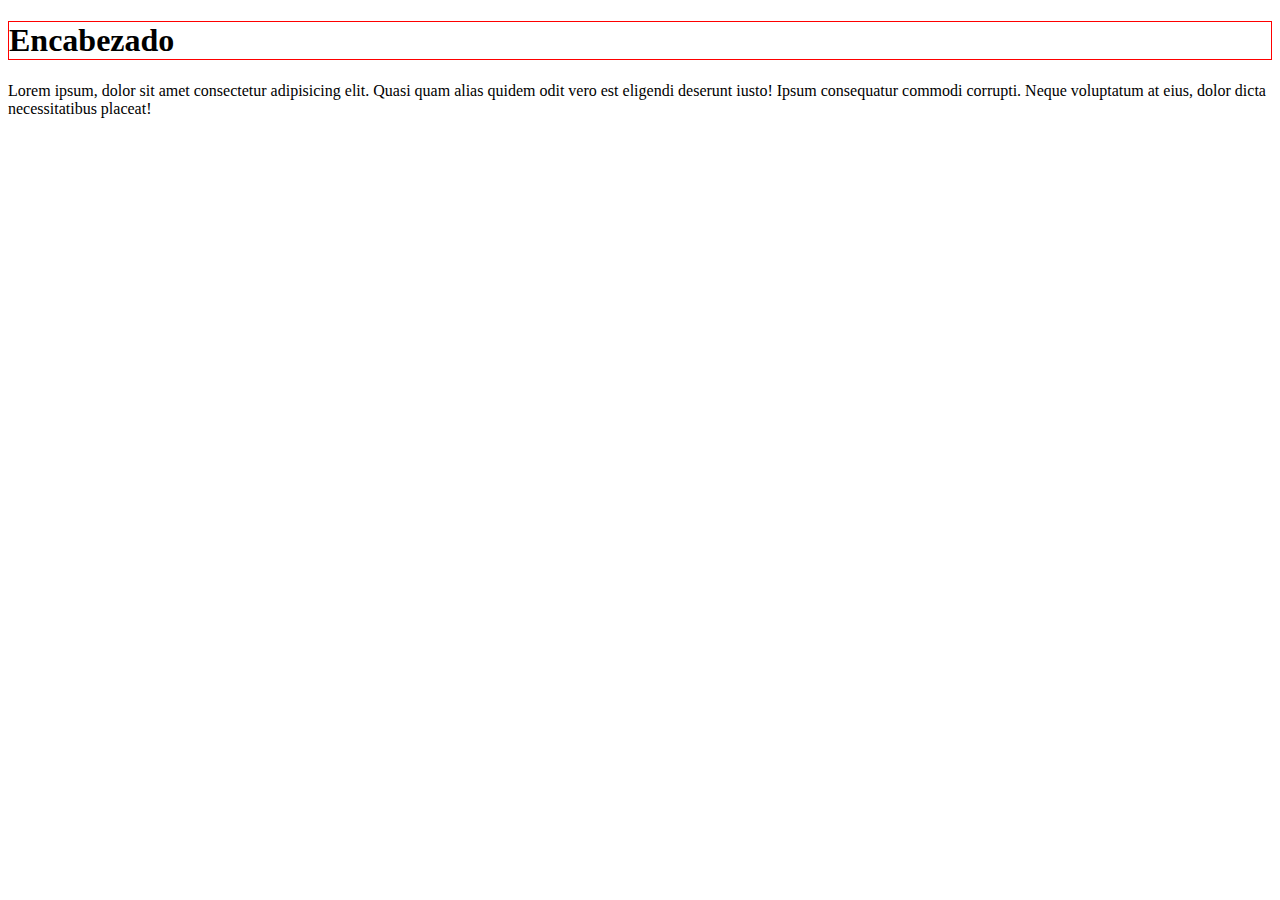
==== CSS Tutorial/index.html @ b2e83ec1 "Update index.html" ====
<!DOCTYPE html>
<html lang="es">
<head>
    <meta charset="UTF-8">
    <meta http-equiv="X-UA-Compatible" content="IE=edge">
    <meta name="viewport" content="width=device-width, initial-scale=1.0">
    <title> Tutorial CSS</title>
</head>
<body>
  <!--CSS son reglas de estilo para nuestros elementos de html. Existen 3 formas incluir CSS en nuestro HTML: 
 1.- Estilos en linea- Se introduce literalmente en la etiqueta. Ejemplo usado en etiqueta h1.
 2.- Estilo desde head- Se especifica dentro del head el estilo para cada etiqueta
 3.- 
--> 
  <main>
      <section>
          <h1 style="border: 1px solid red;">Encabezado</h1>
          <p>Lorem ipsum, dolor sit amet consectetur adipisicing elit.
              Quasi quam alias quidem odit vero est eligendi deserunt iusto! 
              Ipsum consequatur commodi corrupti. Neque voluptatum at eius,
              dolor dicta necessitatibus placeat!</p>
      </section>
  </main> 
</body>
</html>
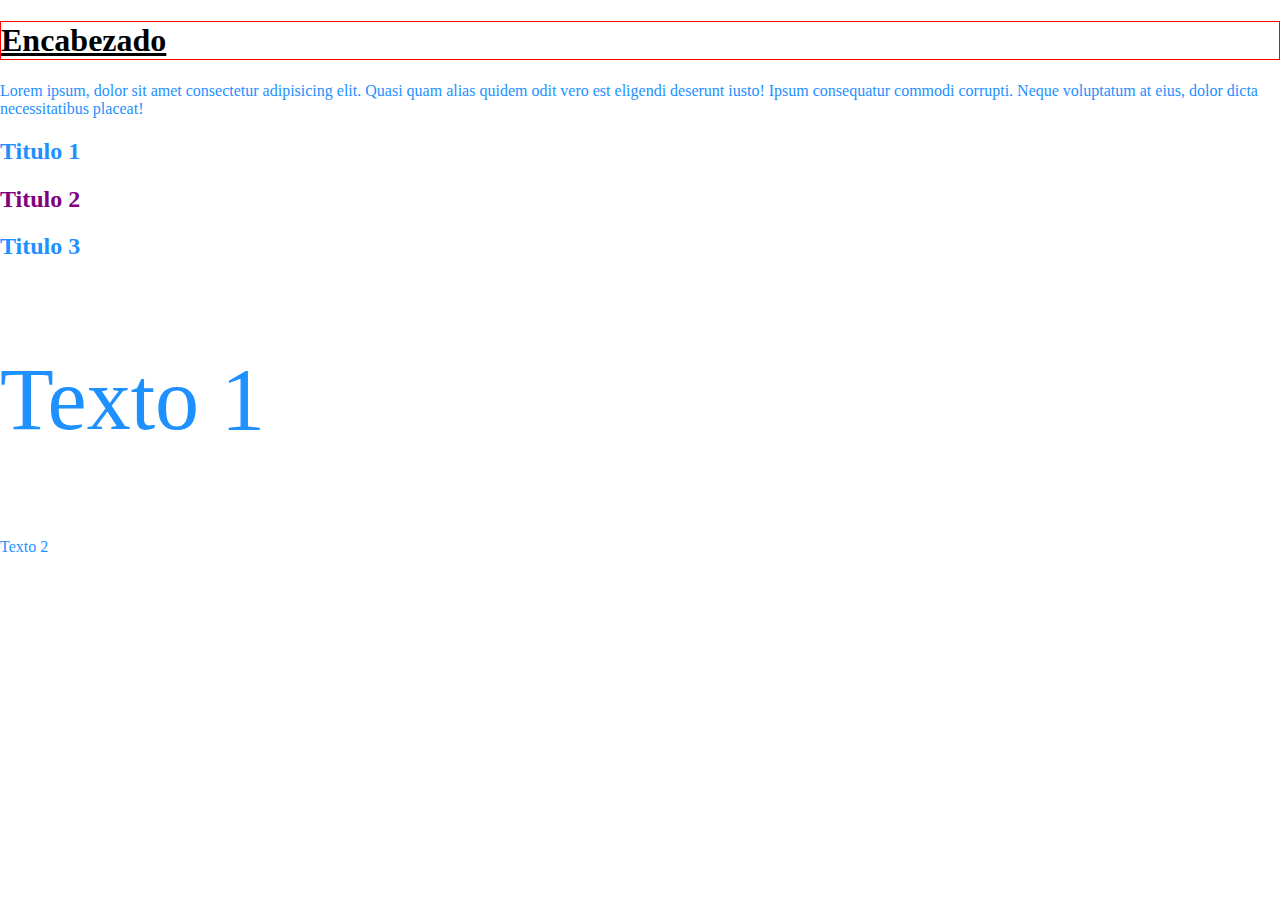
==== commit da96b322: "17Marzo3.17" ====
--- a/CSS Tutorial/index.html
+++ b/CSS Tutorial/index.html
@@ -5,20 +5,55 @@
     <meta http-equiv="X-UA-Compatible" content="IE=edge">
     <meta name="viewport" content="width=device-width, initial-scale=1.0">
     <title> Tutorial CSS</title>
-</head>
+    <link rel="stylesheet" href="./estilos.css">
+    <link rel="stylesheet" href="./normalize.css">
+  </head>
 <body>
   <!--CSS son reglas de estilo para nuestros elementos de html. Existen 3 formas incluir CSS en nuestro HTML: 
- 1.- Estilos en linea- Se introduce literalmente en la etiqueta. Ejemplo usado en etiqueta h1.
- 2.- Estilo desde head- Se especifica dentro del head el estilo para cada etiqueta
- 3.- 
+
+ 1.- Estilos en linea - Se introduce literalmente el style en la etiqueta a editar. Ejemplo usado en etiqueta h1.
+ <h1 style="border: 1px solid red;">Encabezado</h1>
+ 
+ 2.- Estilo dentro de cabezera (head) - Se especifica dentro del head el estilo para cada elemento. En el contenido entre etiqueta head, se agregara
+ la etiqueta style y se especifica a cuales etiquetas afectara, ejemplo 
+ <head>
+ <style>
+   h1 {
+       text-decoration: underline;
+   }
+  </style>
+</head>
+
+ 3.- Estilo desde otro modulo/archivo. Es necesario crear otro documento dentro de nuestro folder, que se llame estilos.css
+ Tiene que ser .css y en este archivo solo ira directamente la especificacion del estilo. Tenemos que crear una referencia para 
+ que nuestro html conecte con nuestro archivo css. Esto se hace creando dentro del contenido de <head> un 
+   <link rel="stylesheet" href="estilos.css">
+
+ Las primeras 2 formas no son recomendables. Lo mas recomendable es la tercera opcion, es decir, tener un css separado.
+
+ **Cual es el problema con css? Cada navegador renderiza el css de manera diferente, por lo tanto hay que normalizarlo para que se vea igual en todos.
+ Para normalizar, existe una libreria que se llama normalize.  Este documento descargado es .css, guadalo en la misma carpeta donde esta tu estilos.css
+ Y agregalo de igual forma con la etiqueta link como hiciste con estilos previamente.
+
+ En CSS existen 3 formas de selectores:
+  Seleccionar por CLASE: (En html <tag class="nombredelaclase"></tag>  en css .nombredelaclase {} ). Ejemplo titulo 1
+  Seleccionar por ID: (En html <tag id="nombredelaID"></tag>  en css #nombredelaID {} ). Ejemplo Texto 1
+  Seleccionar por combinacion: (En css h2.titulos { color: orange,})
 --> 
   <main>
       <section>
-          <h1 style="border: 1px solid red;">Encabezado</h1>
+          <h1>Encabezado</h1>
           <p>Lorem ipsum, dolor sit amet consectetur adipisicing elit.
               Quasi quam alias quidem odit vero est eligendi deserunt iusto! 
               Ipsum consequatur commodi corrupti. Neque voluptatum at eius,
               dolor dicta necessitatibus placeat!</p>
+
+          <h2>Titulo 1</h2> 
+          <h2 class="titulos">Titulo 2</h2> <!-- Cuando se especifican las caracteristicas para esta clase en css,todos los elementos que contengan esa clase tendran esas caracteristicas-->
+          <h2>Titulo 3</h2>
+
+          <p id="textazo">Texto 1</p>
+          <p>Texto 2</p>
       </section>
   </main> 
 </body>
--- a/CSS Tutorial/estilos.css
+++ b/CSS Tutorial/estilos.css
@@ -0,0 +1,16 @@
+h1 {
+    text-decoration: underline;
+    border: 1px solid red;
+}
+h2 {
+    color:dodgerblue;
+}
+p {
+    color: dodgerblue;
+}
+h2.titulos {
+    color: purple;
+}
+#textazo {
+    font-size: 88px;
+}--- a/CSS Tutorial/estilos.css
+++ b/CSS Tutorial/estilos.css
@@ -0,0 +1,16 @@
+h1 {
+    text-decoration: underline;
+    border: 1px solid red;
+}
+h2 {
+    color:dodgerblue;
+}
+p {
+    color: dodgerblue;
+}
+h2.titulos {
+    color: purple;
+}
+#textazo {
+    font-size: 88px;
+}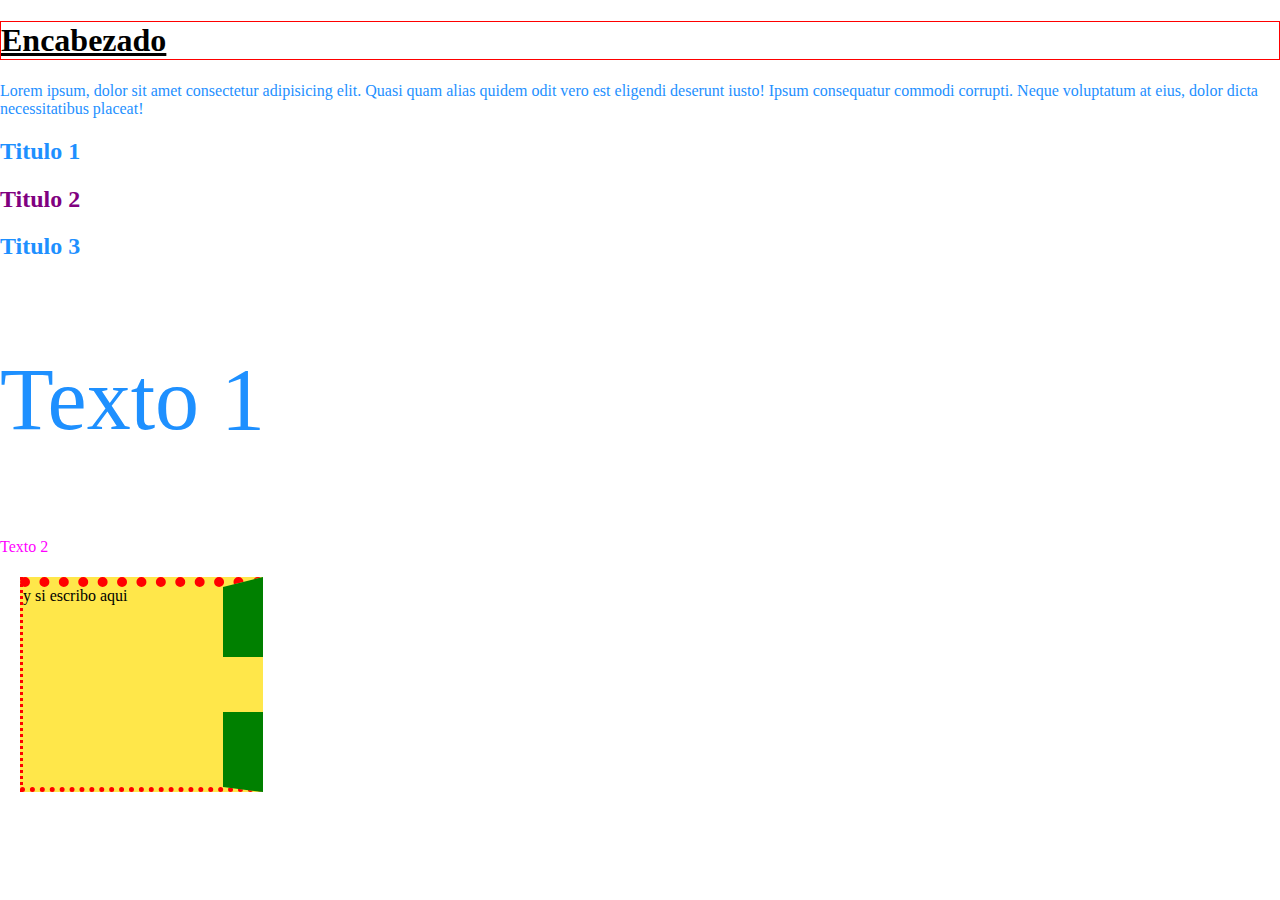
==== commit ea93e97f: "5.31" ====
--- a/CSS Tutorial/index.html
+++ b/CSS Tutorial/index.html
@@ -38,7 +38,7 @@
  En CSS existen 3 formas de selectores:
   Seleccionar por CLASE: (En html <tag class="nombredelaclase"></tag>  en css .nombredelaclase {} ). Ejemplo titulo 1
   Seleccionar por ID: (En html <tag id="nombredelaID"></tag>  en css #nombredelaID {} ). Ejemplo Texto 1
-  Seleccionar por combinacion: (En css h2.titulos { color: orange,})
+  Seleccionar por combinacion: (En css tag.clase { color: orange,})
 --> 
   <main>
       <section>
@@ -55,6 +55,9 @@
           <p id="textazo">Texto 1</p>
           <p>Texto 2</p>
       </section>
+      <div class="caja">
+        y si escribo aqui
+      </div>
   </main> 
 </body>
 </html>--- a/CSS Tutorial/estilos.css
+++ b/CSS Tutorial/estilos.css
@@ -1,3 +1,16 @@
+
+/* En CSS existen 3 formas de selectores:
+  Seleccionar por CLASE: (En html <tag class="nombredelaclase"></tag>  en css .nombredelaclase {} ). Ejemplo titulo 1
+  Seleccionar por ID: (En html <tag id="nombredelaID"></tag>  en css #nombredelaID {} ). Ejemplo Texto 1
+  Seleccionar por combinacion: (En css h2.titulos { color: orange,}) 
+  
+  h2 { }
+  h2.clase { }
+  .clase { }
+  #id { }
+  
+  */ 
+
 h1 {
     text-decoration: underline;
     border: 1px solid red;
@@ -13,4 +26,40 @@
 }
 #textazo {
     font-size: 88px;
+}
+
+/* En CSS existen tambien pseudo-clases, que afectan a elementos especificos  por ejemplo: first-child, last child, etc 
+  */
+
+section :last-child{
+    color: fuchsia;
+}
+/* Si se asignan diferentes especificaciones simultaneamente a un mismo elemento CSS (por ejemplo color a un titulo)
+CSS sigue una jerarquia especifica. CSS Prioriza #ID  despues las .CLASES y por ultimo los elementos en concreto.
+Se puede editar la jeraquia asignandole al elemento que queremos que sea prioritario: !important;
+  */ 
+
+  /* Colores en CSS. 
+  Los colores en CSS se pueden representar de 4 formas:
+  1-Nombre de los colores. No todos los colores se ven de la misma forma en diferentes pantallas asi que puede variar la tonalidad
+  2-RGB (Red-Green-Blue). Se representa el color exacto en la tonalidad seleccionada. Ejemplo  rgb(252, 56, 167). Existe tambien rgba(252, 56, 167, 0.5) El ultimo numero es llamado alfa y va de 0 a 1. Indica la transparencia
+  3-HSL  Se representa el color exacto en la tonalidad seleccionada. Ejemplo hsl(326°, 97%, 60%)
+  4-Hexadesimal Se representa el color exacto en la tonalidad seleccionada. Ejemplo #fc38a7
+
+  (en google si ponemos color picker apareceran otras mas opciones como CMYK(para impresiones) y HSV(para pantallas mas calibradas)
+  */
+  .caja {
+      margin: 20px;
+      height: 200px;
+      width: 200px;
+    background-color: rgb(255, 231, 74); 
+
+    /* BORDERS */
+    border: 10px dotted red;  /* Esto es un shortcut para tantear el espacio q esta tomando el contenido dentro de nuestra pagina. El border puede ser solid, dotted o dashed    */
+    border-right: dashed green;
+     /* Existe tambien otro atributo de borders que es el grosor (width) y se indica en orden de las agujas del reloj  */
+    border-width: 10px 40px 5px 3px ;  /* Se pueden indicar solo 3 parametros y esto indica valores de arriba, derecha+izq y abajo. Si das 2 parametros indica valores de arriba+abajo y derecha+izq. Y si se da 1 solo parametro es global.    */
+    /* El border radius le da una redondez a la imagen  */
+    }
+    
 }--- a/CSS Tutorial/estilos.css
+++ b/CSS Tutorial/estilos.css
@@ -1,3 +1,16 @@
+
+/* En CSS existen 3 formas de selectores:
+  Seleccionar por CLASE: (En html <tag class="nombredelaclase"></tag>  en css .nombredelaclase {} ). Ejemplo titulo 1
+  Seleccionar por ID: (En html <tag id="nombredelaID"></tag>  en css #nombredelaID {} ). Ejemplo Texto 1
+  Seleccionar por combinacion: (En css h2.titulos { color: orange,}) 
+  
+  h2 { }
+  h2.clase { }
+  .clase { }
+  #id { }
+  
+  */ 
+
 h1 {
     text-decoration: underline;
     border: 1px solid red;
@@ -13,4 +26,40 @@
 }
 #textazo {
     font-size: 88px;
+}
+
+/* En CSS existen tambien pseudo-clases, que afectan a elementos especificos  por ejemplo: first-child, last child, etc 
+  */
+
+section :last-child{
+    color: fuchsia;
+}
+/* Si se asignan diferentes especificaciones simultaneamente a un mismo elemento CSS (por ejemplo color a un titulo)
+CSS sigue una jerarquia especifica. CSS Prioriza #ID  despues las .CLASES y por ultimo los elementos en concreto.
+Se puede editar la jeraquia asignandole al elemento que queremos que sea prioritario: !important;
+  */ 
+
+  /* Colores en CSS. 
+  Los colores en CSS se pueden representar de 4 formas:
+  1-Nombre de los colores. No todos los colores se ven de la misma forma en diferentes pantallas asi que puede variar la tonalidad
+  2-RGB (Red-Green-Blue). Se representa el color exacto en la tonalidad seleccionada. Ejemplo  rgb(252, 56, 167). Existe tambien rgba(252, 56, 167, 0.5) El ultimo numero es llamado alfa y va de 0 a 1. Indica la transparencia
+  3-HSL  Se representa el color exacto en la tonalidad seleccionada. Ejemplo hsl(326°, 97%, 60%)
+  4-Hexadesimal Se representa el color exacto en la tonalidad seleccionada. Ejemplo #fc38a7
+
+  (en google si ponemos color picker apareceran otras mas opciones como CMYK(para impresiones) y HSV(para pantallas mas calibradas)
+  */
+  .caja {
+      margin: 20px;
+      height: 200px;
+      width: 200px;
+    background-color: rgb(255, 231, 74); 
+
+    /* BORDERS */
+    border: 10px dotted red;  /* Esto es un shortcut para tantear el espacio q esta tomando el contenido dentro de nuestra pagina. El border puede ser solid, dotted o dashed    */
+    border-right: dashed green;
+     /* Existe tambien otro atributo de borders que es el grosor (width) y se indica en orden de las agujas del reloj  */
+    border-width: 10px 40px 5px 3px ;  /* Se pueden indicar solo 3 parametros y esto indica valores de arriba, derecha+izq y abajo. Si das 2 parametros indica valores de arriba+abajo y derecha+izq. Y si se da 1 solo parametro es global.    */
+    /* El border radius le da una redondez a la imagen  */
+    }
+    
 }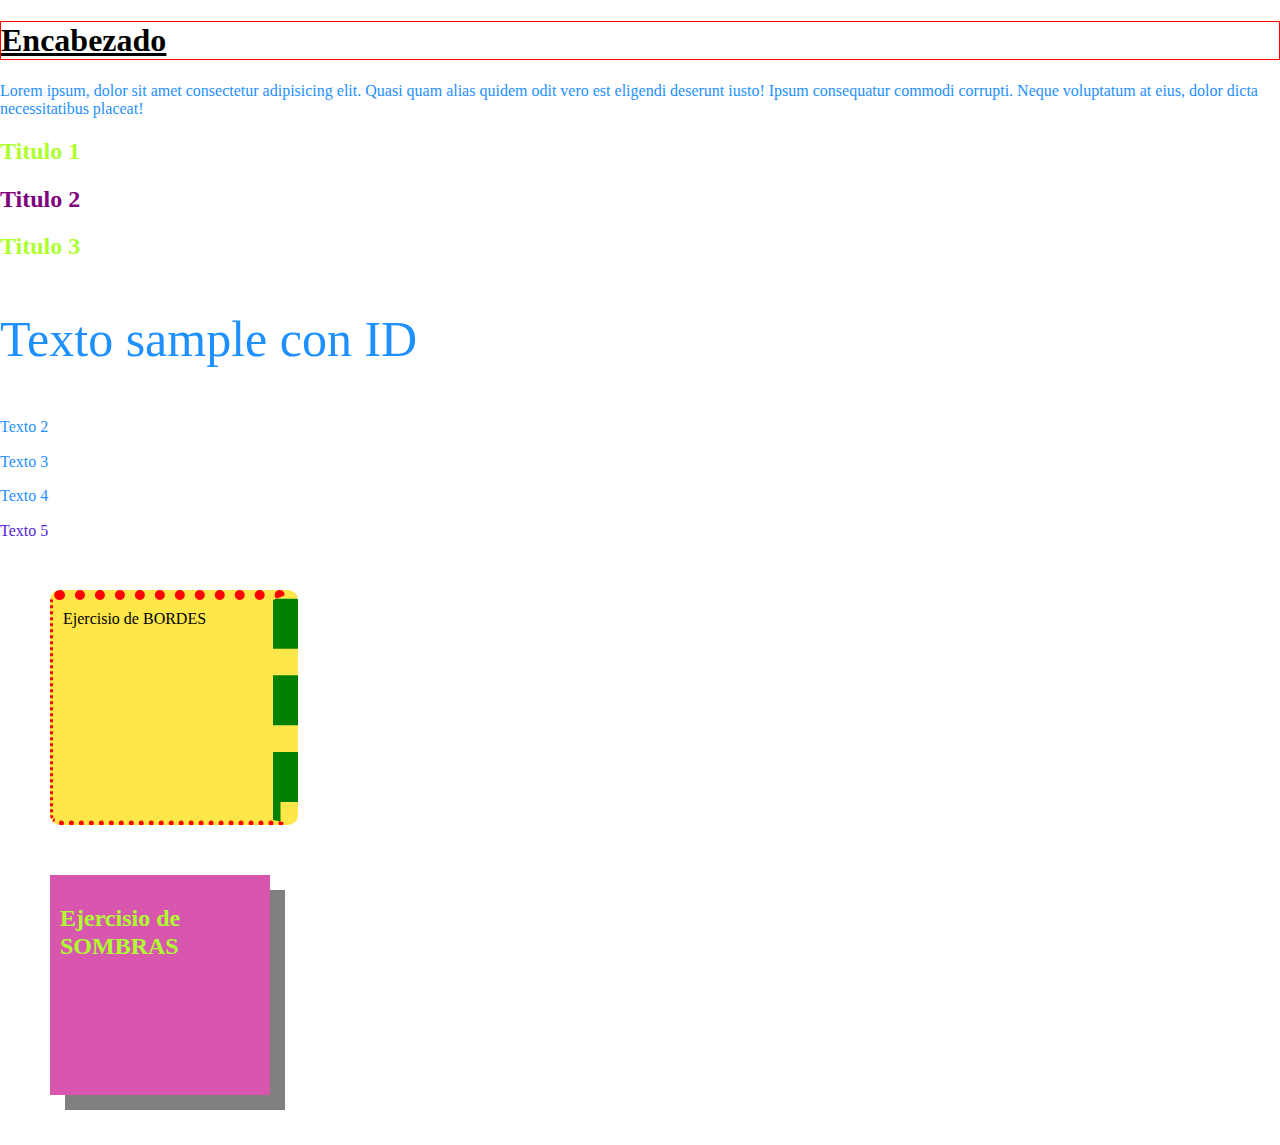
==== commit 1d1589c5: "18 Marzo" ====
--- a/CSS Tutorial/index.html
+++ b/CSS Tutorial/index.html
@@ -52,12 +52,20 @@
           <h2 class="titulos">Titulo 2</h2> <!-- Cuando se especifican las caracteristicas para esta clase en css,todos los elementos que contengan esa clase tendran esas caracteristicas-->
           <h2>Titulo 3</h2>
 
-          <p id="textazo">Texto 1</p>
+          <p id="textazo">Texto sample con ID</p>
           <p>Texto 2</p>
+          <p>Texto 3</p>
+          <p>Texto 4</p>
+          <p>Texto 5</p>
       </section>
-      <div class="caja">
-        y si escribo aqui
+
+      <div class="caja-bordes">
+        Ejercisio de BORDES
       </div>
-  </main> 
-</body>
+
+      <div class="caja-sombras">
+        <h2>Ejercisio de SOMBRAS </h2>
+      </div>
+  </main>   
+  </body>
 </html>--- a/CSS Tutorial/estilos.css
+++ b/CSS Tutorial/estilos.css
@@ -1,65 +1,75 @@
 
-/* En CSS existen 3 formas de selectores:
-  Seleccionar por CLASE: (En html <tag class="nombredelaclase"></tag>  en css .nombredelaclase {} ). Ejemplo titulo 1
-  Seleccionar por ID: (En html <tag id="nombredelaID"></tag>  en css #nombredelaID {} ). Ejemplo Texto 1
-  Seleccionar por combinacion: (En css h2.titulos { color: orange,}) 
-  
-  h2 { }
-  h2.clase { }
-  .clase { }
-  #id { }
-  
-  */ 
-
-h1 {
-    text-decoration: underline;
-    border: 1px solid red;
-}
-h2 {
-    color:dodgerblue;
-}
-p {
-    color: dodgerblue;
-}
-h2.titulos {
-    color: purple;
-}
-#textazo {
-    font-size: 88px;
-}
-
-/* En CSS existen tambien pseudo-clases, que afectan a elementos especificos  por ejemplo: first-child, last child, etc 
-  */
-
-section :last-child{
-    color: fuchsia;
-}
+/* En CSS existen diferentes formas de selectores:
+  Seleccion por etiqueta:  h2 { }
+  Seleccionar por CLASE: En html <tag class="nombredeclase"> </tag>  | En css .nombredeclase {}  
+  Seleccionar por ID: En html <tag id="nombredeID"> </tag>  |  En css #nombredeID {}. SOLO SE PUEDE USAR 1 por documento
+  Seleccionar por combinacion: En css etiqueta.nombredeclase {} 
+*/ 
 /* Si se asignan diferentes especificaciones simultaneamente a un mismo elemento CSS (por ejemplo color a un titulo)
 CSS sigue una jerarquia especifica. CSS Prioriza #ID  despues las .CLASES y por ultimo los elementos en concreto.
 Se puede editar la jeraquia asignandole al elemento que queremos que sea prioritario: !important;
-  */ 
+  */
 
-  /* Colores en CSS. 
+h1 {
+    text-decoration: underline;   /* Encabezado H1. Subrayado. Con borde rojo. Regla aplica para todos los encabezados h1. 
+                                    Como no se especifica color de texto, toma por default el negro */
+    border: 1px solid red;}
+p {
+    color: dodgerblue;}   /* Parrafo. Color azul. Regla aplica para todos los parrafos p */
+h2 {
+    color:rgb(236, 104, 16);}  /* Encabezado h2. Naranja. Regla aplica a todos los encabezados h2 */
+h2.titulos {
+    color: purple;}    /* Encabezado h2. Morado. Regla aplica SOLO a los encabezados h2 que tengan la clase "titulos" */
+#textazo {
+    font-size: 50px;}  /* Parrafo con ID textazo. Tomara las caracteristicas asignadas. En este caso solo se asigno el tamaño,
+                      por lo que el color sera el mismo que el asignado para parrafo (azul) */
+
+section :last-child{ 
+    color: rgb(85, 29, 214);} /* En CSS existen tambien pseudo-clases, que afectan a elementos especificos  por ejemplo: first-child, last child, etc 
+    */
+
+ 
+  /* COLORES. 
   Los colores en CSS se pueden representar de 4 formas:
   1-Nombre de los colores. No todos los colores se ven de la misma forma en diferentes pantallas asi que puede variar la tonalidad
   2-RGB (Red-Green-Blue). Se representa el color exacto en la tonalidad seleccionada. Ejemplo  rgb(252, 56, 167). Existe tambien rgba(252, 56, 167, 0.5) El ultimo numero es llamado alfa y va de 0 a 1. Indica la transparencia
   3-HSL  Se representa el color exacto en la tonalidad seleccionada. Ejemplo hsl(326°, 97%, 60%)
   4-Hexadesimal Se representa el color exacto en la tonalidad seleccionada. Ejemplo #fc38a7
-
   (en google si ponemos color picker apareceran otras mas opciones como CMYK(para impresiones) y HSV(para pantallas mas calibradas)
   */
-  .caja {
-      margin: 20px;
+
+
+/* BORDERS */
+
+  .caja-bordes {
+      padding: 10px;
+      margin: 50px;
       height: 200px;
       width: 200px;
     background-color: rgb(255, 231, 74); 
 
-    /* BORDERS */
-    border: 10px dotted red;  /* Esto es un shortcut para tantear el espacio q esta tomando el contenido dentro de nuestra pagina. El border puede ser solid, dotted o dashed    */
+    /*  Los bordes pueden ser  de 3 tipos: solid, dotted o dashed. El atributo width es para el grosor y se asigna en orden de las agujas del relog   */
+    border: 10px dotted red;  
     border-right: dashed green;
-     /* Existe tambien otro atributo de borders que es el grosor (width) y se indica en orden de las agujas del reloj  */
-    border-width: 10px 40px 5px 3px ;  /* Se pueden indicar solo 3 parametros y esto indica valores de arriba, derecha+izq y abajo. Si das 2 parametros indica valores de arriba+abajo y derecha+izq. Y si se da 1 solo parametro es global.    */
-    /* El border radius le da una redondez a la imagen  */
+    border-width: 10px 25px 5px 3px ;  
+    border-radius: 10px; /* El border radius le da una redondez a las esquinas hasta el punto de dejar la imagen redonda  */
     }
-    
-}+
+/* SOMBRAS */
+.caja-sombras{
+    padding: 10px; 
+    margin: 50px; 
+    height: 200px;
+    width: 200px;
+    background-color: rgb(216, 86, 173);
+    box-shadow: 15px 15px gray; }
+/* Los parametros o medidas que se dan corresponden a: eje X - eje Y - Concentracion - Color de shadow.
+  box-shadow: 15px 15px 20px gray  crearia una sombra difuminada porque el 3er elemento de concentracion tiene un valor asignado */
+/* El sombreado se origina generalmente a la derecha y abajo. Para otro tipo de efecto que cubra toda la base, se puede usar
+ box-shadow: 0 0 30px gray     de esta forma queda mucho mas difuminado por todo debajo
+*/
+
+ h2 {
+     color: greenyellow; }
+
+
--- a/CSS Tutorial/estilos.css
+++ b/CSS Tutorial/estilos.css
@@ -1,65 +1,75 @@
 
-/* En CSS existen 3 formas de selectores:
-  Seleccionar por CLASE: (En html <tag class="nombredelaclase"></tag>  en css .nombredelaclase {} ). Ejemplo titulo 1
-  Seleccionar por ID: (En html <tag id="nombredelaID"></tag>  en css #nombredelaID {} ). Ejemplo Texto 1
-  Seleccionar por combinacion: (En css h2.titulos { color: orange,}) 
-  
-  h2 { }
-  h2.clase { }
-  .clase { }
-  #id { }
-  
-  */ 
-
-h1 {
-    text-decoration: underline;
-    border: 1px solid red;
-}
-h2 {
-    color:dodgerblue;
-}
-p {
-    color: dodgerblue;
-}
-h2.titulos {
-    color: purple;
-}
-#textazo {
-    font-size: 88px;
-}
-
-/* En CSS existen tambien pseudo-clases, que afectan a elementos especificos  por ejemplo: first-child, last child, etc 
-  */
-
-section :last-child{
-    color: fuchsia;
-}
+/* En CSS existen diferentes formas de selectores:
+  Seleccion por etiqueta:  h2 { }
+  Seleccionar por CLASE: En html <tag class="nombredeclase"> </tag>  | En css .nombredeclase {}  
+  Seleccionar por ID: En html <tag id="nombredeID"> </tag>  |  En css #nombredeID {}. SOLO SE PUEDE USAR 1 por documento
+  Seleccionar por combinacion: En css etiqueta.nombredeclase {} 
+*/ 
 /* Si se asignan diferentes especificaciones simultaneamente a un mismo elemento CSS (por ejemplo color a un titulo)
 CSS sigue una jerarquia especifica. CSS Prioriza #ID  despues las .CLASES y por ultimo los elementos en concreto.
 Se puede editar la jeraquia asignandole al elemento que queremos que sea prioritario: !important;
-  */ 
+  */
 
-  /* Colores en CSS. 
+h1 {
+    text-decoration: underline;   /* Encabezado H1. Subrayado. Con borde rojo. Regla aplica para todos los encabezados h1. 
+                                    Como no se especifica color de texto, toma por default el negro */
+    border: 1px solid red;}
+p {
+    color: dodgerblue;}   /* Parrafo. Color azul. Regla aplica para todos los parrafos p */
+h2 {
+    color:rgb(236, 104, 16);}  /* Encabezado h2. Naranja. Regla aplica a todos los encabezados h2 */
+h2.titulos {
+    color: purple;}    /* Encabezado h2. Morado. Regla aplica SOLO a los encabezados h2 que tengan la clase "titulos" */
+#textazo {
+    font-size: 50px;}  /* Parrafo con ID textazo. Tomara las caracteristicas asignadas. En este caso solo se asigno el tamaño,
+                      por lo que el color sera el mismo que el asignado para parrafo (azul) */
+
+section :last-child{ 
+    color: rgb(85, 29, 214);} /* En CSS existen tambien pseudo-clases, que afectan a elementos especificos  por ejemplo: first-child, last child, etc 
+    */
+
+ 
+  /* COLORES. 
   Los colores en CSS se pueden representar de 4 formas:
   1-Nombre de los colores. No todos los colores se ven de la misma forma en diferentes pantallas asi que puede variar la tonalidad
   2-RGB (Red-Green-Blue). Se representa el color exacto en la tonalidad seleccionada. Ejemplo  rgb(252, 56, 167). Existe tambien rgba(252, 56, 167, 0.5) El ultimo numero es llamado alfa y va de 0 a 1. Indica la transparencia
   3-HSL  Se representa el color exacto en la tonalidad seleccionada. Ejemplo hsl(326°, 97%, 60%)
   4-Hexadesimal Se representa el color exacto en la tonalidad seleccionada. Ejemplo #fc38a7
-
   (en google si ponemos color picker apareceran otras mas opciones como CMYK(para impresiones) y HSV(para pantallas mas calibradas)
   */
-  .caja {
-      margin: 20px;
+
+
+/* BORDERS */
+
+  .caja-bordes {
+      padding: 10px;
+      margin: 50px;
       height: 200px;
       width: 200px;
     background-color: rgb(255, 231, 74); 
 
-    /* BORDERS */
-    border: 10px dotted red;  /* Esto es un shortcut para tantear el espacio q esta tomando el contenido dentro de nuestra pagina. El border puede ser solid, dotted o dashed    */
+    /*  Los bordes pueden ser  de 3 tipos: solid, dotted o dashed. El atributo width es para el grosor y se asigna en orden de las agujas del relog   */
+    border: 10px dotted red;  
     border-right: dashed green;
-     /* Existe tambien otro atributo de borders que es el grosor (width) y se indica en orden de las agujas del reloj  */
-    border-width: 10px 40px 5px 3px ;  /* Se pueden indicar solo 3 parametros y esto indica valores de arriba, derecha+izq y abajo. Si das 2 parametros indica valores de arriba+abajo y derecha+izq. Y si se da 1 solo parametro es global.    */
-    /* El border radius le da una redondez a la imagen  */
+    border-width: 10px 25px 5px 3px ;  
+    border-radius: 10px; /* El border radius le da una redondez a las esquinas hasta el punto de dejar la imagen redonda  */
     }
-    
-}+
+/* SOMBRAS */
+.caja-sombras{
+    padding: 10px; 
+    margin: 50px; 
+    height: 200px;
+    width: 200px;
+    background-color: rgb(216, 86, 173);
+    box-shadow: 15px 15px gray; }
+/* Los parametros o medidas que se dan corresponden a: eje X - eje Y - Concentracion - Color de shadow.
+  box-shadow: 15px 15px 20px gray  crearia una sombra difuminada porque el 3er elemento de concentracion tiene un valor asignado */
+/* El sombreado se origina generalmente a la derecha y abajo. Para otro tipo de efecto que cubra toda la base, se puede usar
+ box-shadow: 0 0 30px gray     de esta forma queda mucho mas difuminado por todo debajo
+*/
+
+ h2 {
+     color: greenyellow; }
+
+
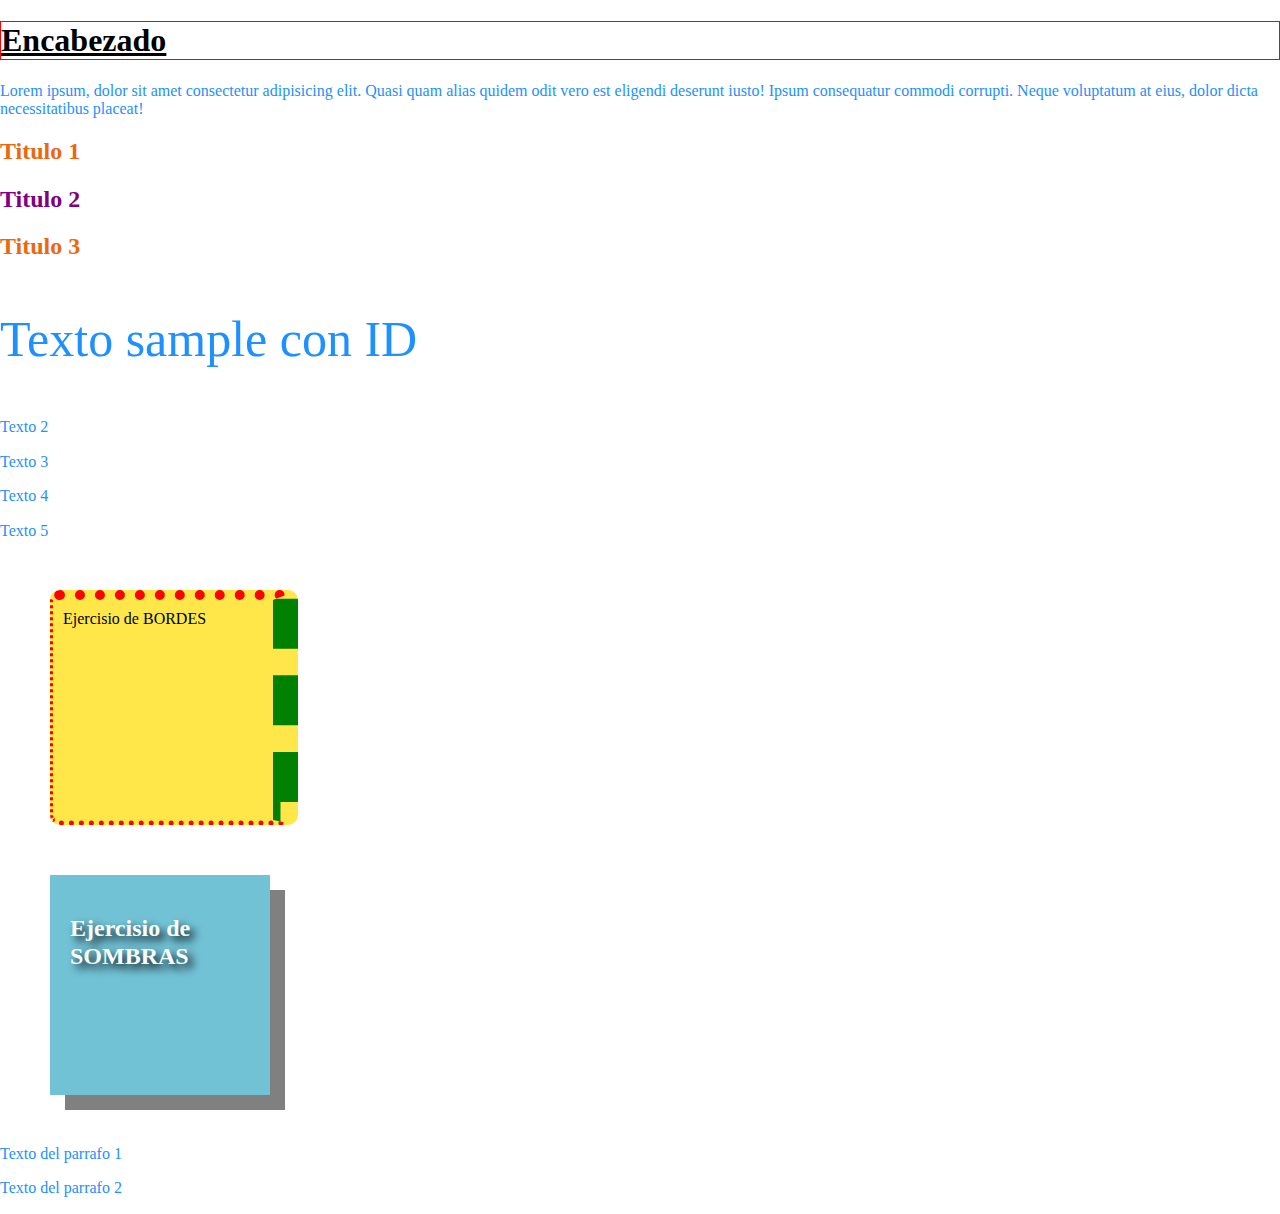
==== commit 1fce88b5: "March 19" ====
--- a/CSS Tutorial/index.html
+++ b/CSS Tutorial/index.html
@@ -9,37 +9,7 @@
     <link rel="stylesheet" href="./normalize.css">
   </head>
 <body>
-  <!--CSS son reglas de estilo para nuestros elementos de html. Existen 3 formas incluir CSS en nuestro HTML: 
-
- 1.- Estilos en linea - Se introduce literalmente el style en la etiqueta a editar. Ejemplo usado en etiqueta h1.
- <h1 style="border: 1px solid red;">Encabezado</h1>
- 
- 2.- Estilo dentro de cabezera (head) - Se especifica dentro del head el estilo para cada elemento. En el contenido entre etiqueta head, se agregara
- la etiqueta style y se especifica a cuales etiquetas afectara, ejemplo 
- <head>
- <style>
-   h1 {
-       text-decoration: underline;
-   }
-  </style>
-</head>
-
- 3.- Estilo desde otro modulo/archivo. Es necesario crear otro documento dentro de nuestro folder, que se llame estilos.css
- Tiene que ser .css y en este archivo solo ira directamente la especificacion del estilo. Tenemos que crear una referencia para 
- que nuestro html conecte con nuestro archivo css. Esto se hace creando dentro del contenido de <head> un 
-   <link rel="stylesheet" href="estilos.css">
-
- Las primeras 2 formas no son recomendables. Lo mas recomendable es la tercera opcion, es decir, tener un css separado.
-
- **Cual es el problema con css? Cada navegador renderiza el css de manera diferente, por lo tanto hay que normalizarlo para que se vea igual en todos.
- Para normalizar, existe una libreria que se llama normalize.  Este documento descargado es .css, guadalo en la misma carpeta donde esta tu estilos.css
- Y agregalo de igual forma con la etiqueta link como hiciste con estilos previamente.
-
- En CSS existen 3 formas de selectores:
-  Seleccionar por CLASE: (En html <tag class="nombredelaclase"></tag>  en css .nombredelaclase {} ). Ejemplo titulo 1
-  Seleccionar por ID: (En html <tag id="nombredelaID"></tag>  en css #nombredelaID {} ). Ejemplo Texto 1
-  Seleccionar por combinacion: (En css tag.clase { color: orange,})
---> 
+  
   <main>
       <section>
           <h1>Encabezado</h1>
@@ -49,7 +19,7 @@
               dolor dicta necessitatibus placeat!</p>
 
           <h2>Titulo 1</h2> 
-          <h2 class="titulos">Titulo 2</h2> <!-- Cuando se especifican las caracteristicas para esta clase en css,todos los elementos que contengan esa clase tendran esas caracteristicas-->
+          <h2 class="titulos">Titulo 2</h2>
           <h2>Titulo 3</h2>
 
           <p id="textazo">Texto sample con ID</p>
@@ -66,6 +36,10 @@
       <div class="caja-sombras">
         <h2>Ejercisio de SOMBRAS </h2>
       </div>
-  </main>   
+  </main>
+  <div class="caja">
+    <p>Texto del parrafo 1</p>
+    <p>Texto del parrafo 2</p>
+  </div>
   </body>
 </html>--- a/CSS Tutorial/estilos.css
+++ b/CSS Tutorial/estilos.css
@@ -1,14 +1,3 @@
-
-/* En CSS existen diferentes formas de selectores:
-  Seleccion por etiqueta:  h2 { }
-  Seleccionar por CLASE: En html <tag class="nombredeclase"> </tag>  | En css .nombredeclase {}  
-  Seleccionar por ID: En html <tag id="nombredeID"> </tag>  |  En css #nombredeID {}. SOLO SE PUEDE USAR 1 por documento
-  Seleccionar por combinacion: En css etiqueta.nombredeclase {} 
-*/ 
-/* Si se asignan diferentes especificaciones simultaneamente a un mismo elemento CSS (por ejemplo color a un titulo)
-CSS sigue una jerarquia especifica. CSS Prioriza #ID  despues las .CLASES y por ultimo los elementos en concreto.
-Se puede editar la jeraquia asignandole al elemento que queremos que sea prioritario: !important;
-  */
 
 h1 {
     text-decoration: underline;   /* Encabezado H1. Subrayado. Con borde rojo. Regla aplica para todos los encabezados h1. 
@@ -22,22 +11,11 @@
     color: purple;}    /* Encabezado h2. Morado. Regla aplica SOLO a los encabezados h2 que tengan la clase "titulos" */
 #textazo {
     font-size: 50px;}  /* Parrafo con ID textazo. Tomara las caracteristicas asignadas. En este caso solo se asigno el tamaño,
-                      por lo que el color sera el mismo que el asignado para parrafo (azul) */
+                        por lo que el color sera el mismo que el asignado para parrafo (azul) */
 
-section :last-child{ 
+section:last-child{ 
     color: rgb(85, 29, 214);} /* En CSS existen tambien pseudo-clases, que afectan a elementos especificos  por ejemplo: first-child, last child, etc 
     */
-
- 
-  /* COLORES. 
-  Los colores en CSS se pueden representar de 4 formas:
-  1-Nombre de los colores. No todos los colores se ven de la misma forma en diferentes pantallas asi que puede variar la tonalidad
-  2-RGB (Red-Green-Blue). Se representa el color exacto en la tonalidad seleccionada. Ejemplo  rgb(252, 56, 167). Existe tambien rgba(252, 56, 167, 0.5) El ultimo numero es llamado alfa y va de 0 a 1. Indica la transparencia
-  3-HSL  Se representa el color exacto en la tonalidad seleccionada. Ejemplo hsl(326°, 97%, 60%)
-  4-Hexadesimal Se representa el color exacto en la tonalidad seleccionada. Ejemplo #fc38a7
-  (en google si ponemos color picker apareceran otras mas opciones como CMYK(para impresiones) y HSV(para pantallas mas calibradas)
-  */
-
 
 /* BORDERS */
 
@@ -48,7 +26,7 @@
       width: 200px;
     background-color: rgb(255, 231, 74); 
 
-    /*  Los bordes pueden ser  de 3 tipos: solid, dotted o dashed. El atributo width es para el grosor y se asigna en orden de las agujas del relog   */
+    /*  Los bordes pueden ser  de 3 tipos: solid, dotted o dashed. El atributo width es para el grosor y se asigna en orden de las agujas del reloj   */
     border: 10px dotted red;  
     border-right: dashed green;
     border-width: 10px 25px 5px 3px ;  
@@ -61,15 +39,16 @@
     margin: 50px; 
     height: 200px;
     width: 200px;
-    background-color: rgb(216, 86, 173);
-    box-shadow: 15px 15px gray; }
+    background-color: rgb(114, 194, 214);
+    box-shadow: 15px 15px gray;
+}
 /* Los parametros o medidas que se dan corresponden a: eje X - eje Y - Concentracion - Color de shadow.
   box-shadow: 15px 15px 20px gray  crearia una sombra difuminada porque el 3er elemento de concentracion tiene un valor asignado */
 /* El sombreado se origina generalmente a la derecha y abajo. Para otro tipo de efecto que cubra toda la base, se puede usar
  box-shadow: 0 0 30px gray     de esta forma queda mucho mas difuminado por todo debajo
 */
-
- h2 {
-     color: greenyellow; }
-
-
+ .caja-sombras h2{
+     padding: 10px;
+     color: rgb(248, 252, 251); 
+     text-shadow: 5px 5px 8px black; /*Se puede experimentar con una sombra mas sutil sustituyendo el color por rgba (0, 0, 0, 0.3)*/
+    }